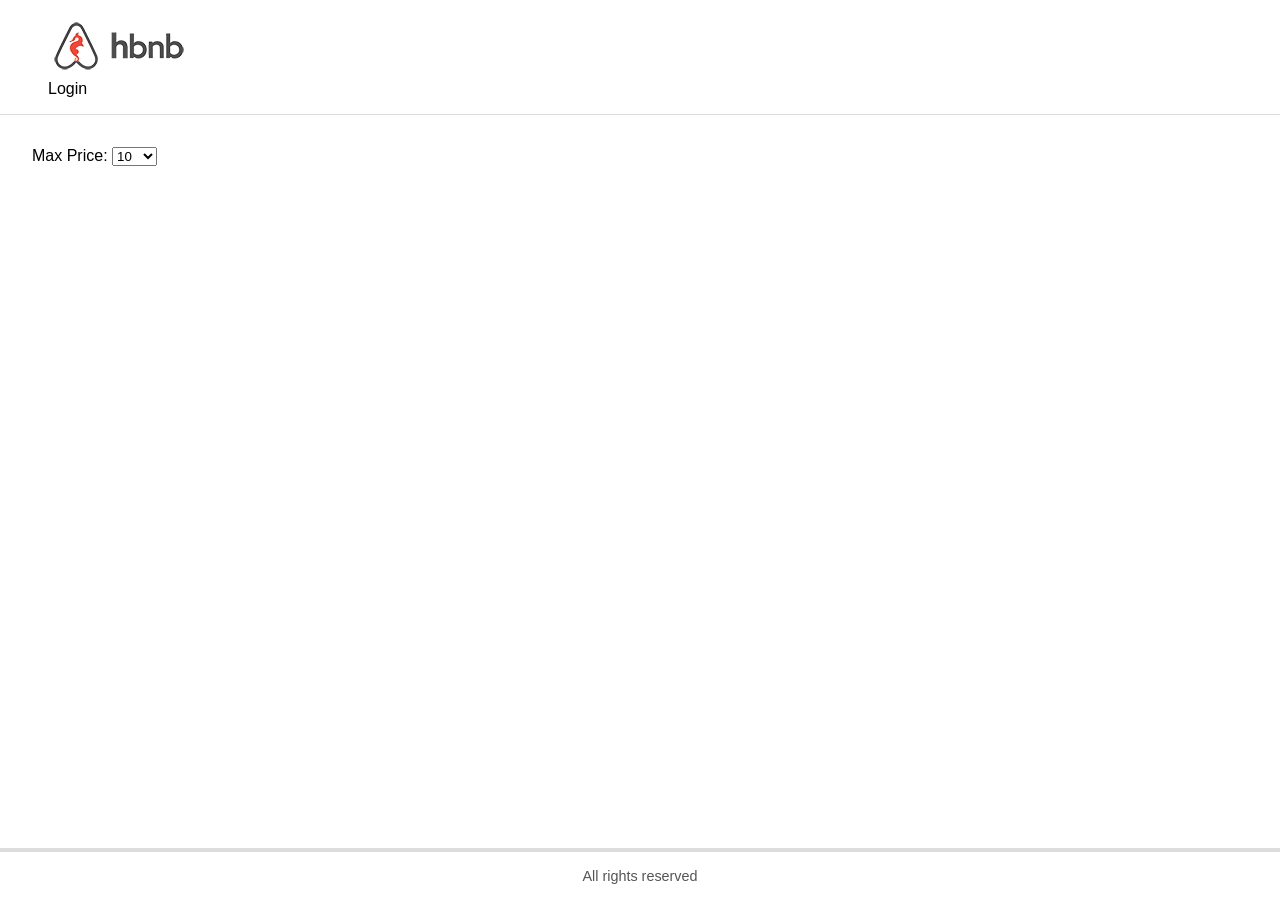
==== part4/index.html @ 9999d3e9 "Added README and images, and finished the frontend of HBnB" ====
<!DOCTYPE html>
<html lang="en">
<head>
    <meta charset="UTF-8">
    <meta name="viewport" content="width=device-width, initial-scale=1.0">
    <title>HBnB - Home</title>
    <link rel="stylesheet" href="styles.css">
    <link rel="icon" type="image" href="images/icon.png">
</head>
<body>
    <header>
        <nav>
            <a href="index.html">
                <img src="images/logo.png" alt="HBnB logo">
            </a>
            <a href="login.html" id="login-link" class="login-button">Login</a>
            <a href="index.html" id="logout-link" class="logout-button" style="display: none;">Logout</a>
        </nav>
    </header>
    <main>
        <section id="filter">
            <label for="price-filter">Max Price:</label>
            <select id="price-filter">
                <!-- Options will be populated dynamically -->
            </select>
        </section>
        <section id="places-list">
            <!-- List of places will be populated dynamically -->
        </section>
    </main>
    <hr>
    <footer>
        <p>All rights reserved</p>
    </footer>
    <script src="scripts.js"></script>
</body>
</html>
---- part4/styles.css ----
* {
    box-sizing: border-box;
    margin: 0;
    padding: 0;
    font-family: Arial, sans-serif;
}

html, body {
    height: 100%;
}

body {
    display: flex;
    flex-direction: column;
    background-color: #ffffff;
    color: #000000;
}

main {
    flex: 1;
    padding: 2rem;
}

header {
    background-color: #ffffff;
    color: #000000;
    padding: 1rem 2rem;
    border-bottom: 1px solid #ddd;
}

header nav a {
    color: #000000;
    text-decoration: none;
    margin-left: 1rem;
}

hr {
    border: none;
    height: 3px;
    background-color: #ddd;
}

footer {
    padding: 1rem 2rem;
    text-align: center;
    color: #555;
    font-size: 0.9rem;
    border-top: 1px solid #ddd;
}

.place-card, .review-card, .place {
    margin: 20px;
    padding: 10px;
    border: 1px solid #ddd;
    border-radius: 10px;
    background-color: #fafafa;
    transition: transform 0.2s, background-color 0.2s;
    cursor: pointer;
}

.place-card:hover, .review-card:hover, .place:hover {
    background-color: #f5f5f5;
    transform: scale(1.02);
}

form {
    margin: 20px 0;
    padding: 15px;
    border: 1px solid #ddd;
    border-radius: 10px;
    background-color: #fafafa;
    max-width: 500px;
}

form h2 {
    margin-bottom: 15px;
}

form label {
    display: block;
    margin-bottom: 5px;
    font-weight: bold;
}

form input, form textarea, form select, form button {
    width: 100%;
    margin-bottom: 15px;
    padding: 8px;
    border-radius: 5px;
    border: 1px solid #ccc;
}

form button {
    background-color: #333;
    color: #fff;
    border: none;
    cursor: pointer;
    transition: background-color 0.2s;
}

form button:hover {
    background-color: #555;
}

ul {
    list-style: none;
    margin-top: 10px;
}

ul li {
    padding: 5px 0;
}

h3 {
    margin-bottom: 10px;
}
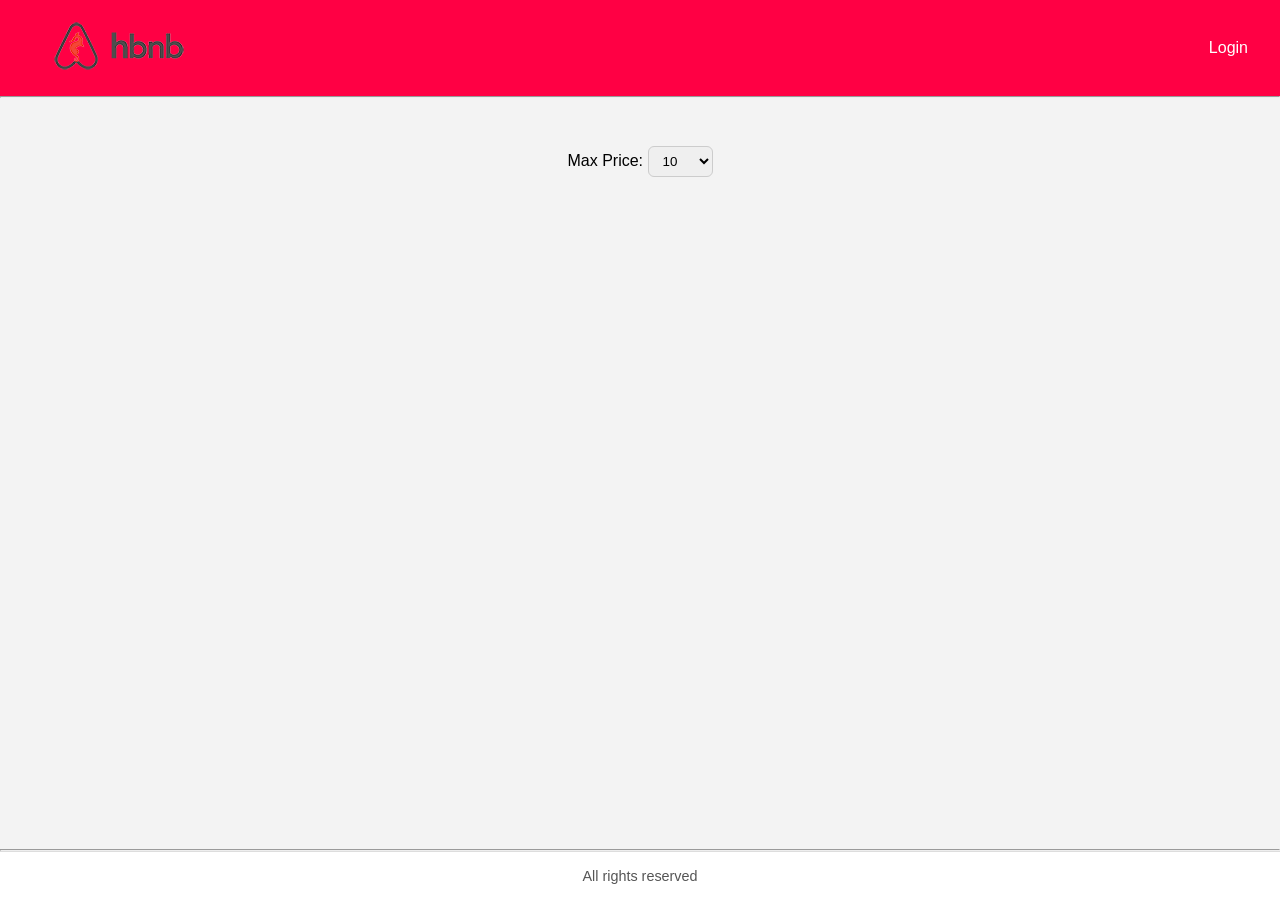
==== commit b0f1b002: "Fixed some backend issues, and finished styling, formatting and dynamically displaying data on front" ====
--- a/part4/index.html
+++ b/part4/index.html
@@ -17,6 +17,7 @@
             <a href="index.html" id="logout-link" class="logout-button" style="display: none;">Logout</a>
         </nav>
     </header>
+    <hr>
     <main>
         <section id="filter">
             <label for="price-filter">Max Price:</label>
--- a/part4/styles.css
+++ b/part4/styles.css
@@ -16,59 +16,158 @@
     color: #000000;
 }
 
-main {
-    flex: 1;
-    padding: 2rem;
+header {
+    background-color: #ff0044;
+    color: #ffffff;
+    padding: 1rem 2rem;
 }
 
-header {
-    background-color: #ffffff;
-    color: #000000;
-    padding: 1rem 2rem;
-    border-bottom: 1px solid #ddd;
+header nav {
+    display: flex;
+    justify-content: space-between;
+    align-items: center;
 }
 
 header nav a {
-    color: #000000;
+    color: #ffffff;
     text-decoration: none;
     margin-left: 1rem;
 }
 
-hr {
-    border: none;
-    height: 3px;
-    background-color: #ddd;
+main {
+    flex: 1;
+    padding: 2rem;
+    background-color: #f3f3f3;
+    text-align: center;
 }
 
-footer {
-    padding: 1rem 2rem;
-    text-align: center;
-    color: #555;
-    font-size: 0.9rem;
-    border-top: 1px solid #ddd;
+h1 {
+    margin-bottom: 1rem;
 }
 
-.place-card, .review-card, .place {
-    margin: 20px;
-    padding: 10px;
-    border: 1px solid #ddd;
-    border-radius: 10px;
-    background-color: #fafafa;
-    transition: transform 0.2s, background-color 0.2s;
-    cursor: pointer;
+#price-filter {
+    margin: 1rem 0 2rem;
+    padding: 6px 10px;
+    border-radius: 6px;
+    border: 1px solid #ccc;
 }
 
-.place-card:hover, .review-card:hover, .place:hover {
-    background-color: #f5f5f5;
-    transform: scale(1.02);
+#places-list {
+    display: flex;
+    justify-content: center;
+    gap: 2rem;
+    flex-wrap: wrap;
+}
+
+.place {
+    width: 280px;
+    flex: 0 0 auto;
+}
+
+.place, .review-card {
+    padding: 25px;
+    border-radius: 16px;
+    background-color: #ffffff;
+    box-shadow: 0 6px 18px rgba(0, 0, 0, 0.1);
+    transition: transform 0.2s ease, box-shadow 0.2s ease;
+    text-align: center;
+}
+
+.place:hover, .review-card:hover {
+    transform: translateY(-5px);
+    box-shadow: 0 8px 22px rgba(0, 0, 0, 0.15);
+}
+
+.place h3 {
+    margin-bottom: 10px;
+    font-size: 1.4rem;
+}
+
+.place p {
+    margin-bottom: 10px;
+    color: #444;
+}
+
+#reviews li {
+    margin-bottom: 10px;
+    font-size: 16px;
+}
+
+.place-card, .review-card, #review-form {
+    padding: 20px 25px;
+    border-radius: 16px;
+    background-color: #ffffff;
+    box-shadow: 0 4px 20px rgba(0,0,0,0.1);
+    margin-bottom: 20px;
+    text-align: left;
+}
+
+.place-card h2, .review-card h4 {
+    margin-bottom: 10px;
+}
+
+.review-card p {
+    margin: 5px 0;
+}
+
+/* --- Updated Reviews Heading --- */
+#reviews h2, #reviews h3 {
+    font-size: 2rem;      /* bigger text */
+    margin-bottom: 15px;
+    color: #333;
+    text-align: left;
+}
+
+/* --- Add Review Button on place.html --- */
+#add-review .button {
+    background-color: #ff0044;
+    color: #fff;
+    font-weight: bold;
+    font-size: 1rem;
+    padding: 12px 20px;
+    border-radius: 8px;
+    text-decoration: none;
+    cursor: pointer;
+    display: inline-block;
+    transition: background-color 0.2s, transform 0.2s, box-shadow 0.2s;
+}
+
+#add-review .button:hover {
+    background-color: #e0003c;
+    transform: translateY(-2px);
+    box-shadow: 0 4px 12px rgba(0,0,0,0.15);
+}
+
+/* --- Submit Button on add_review.html --- */
+#review-form button {
+    background-color: #ff0044;
+    color: #ffffff;
+    font-weight: bold;
+    font-size: 1rem;
+    padding: 12px 20px;
+    border: none;
+    border-radius: 8px;
+    cursor: pointer;
+    transition: background-color 0.2s, transform 0.2s, box-shadow 0.2s;
+    display: inline-block;
+}
+
+#review-form button:hover {
+    background-color: #e0003c;
+    transform: translateY(-2px);
+    box-shadow: 0 4px 12px rgba(0,0,0,0.15);
+}
+
+#reviews .review-card {
+    margin-bottom: 15px;
 }
 
 form {
-    margin: 20px 0;
+    margin: 20px auto;
     padding: 15px;
     border: 1px solid #ddd;
     border-radius: 10px;
-    background-color: #fafafa;
+    background-color: #ffffff;
     max-width: 500px;
 }
 
@@ -90,27 +189,10 @@
     border: 1px solid #ccc;
 }
 
-form button {
-    background-color: #333;
-    color: #fff;
-    border: none;
-    cursor: pointer;
-    transition: background-color 0.2s;
+footer {
+    padding: 1rem 2rem;
+    text-align: center;
+    color: #555;
+    font-size: 0.9rem;
+    border-top: 1px solid #ddd;
 }
-
-form button:hover {
-    background-color: #555;
-}
-
-ul {
-    list-style: none;
-    margin-top: 10px;
-}
-
-ul li {
-    padding: 5px 0;
-}
-
-h3 {
-    margin-bottom: 10px;
-}
